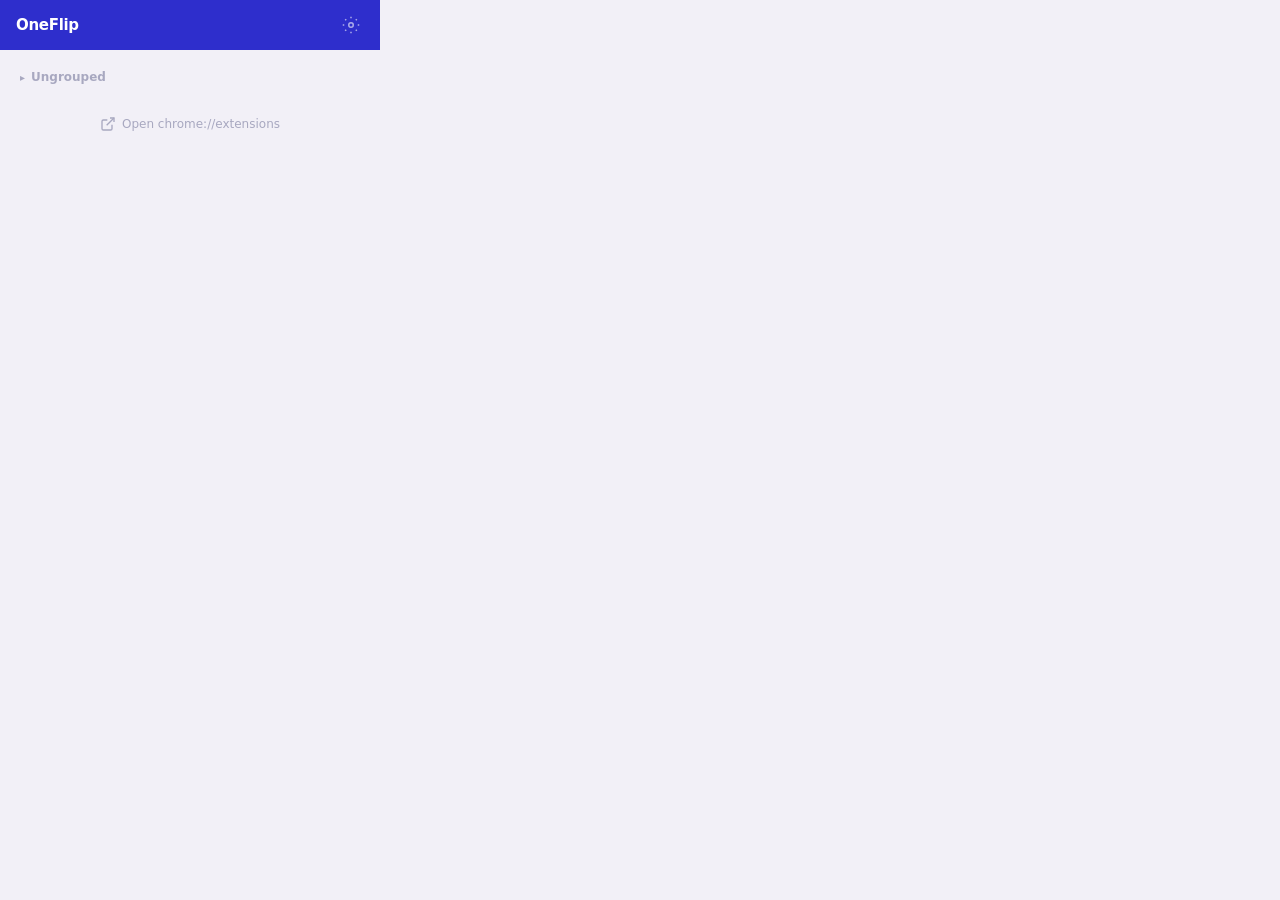
==== popup/index.html @ fd23c458 "feat: add popup UI Extension popup with grouped toggle interface. Radio groups enforce one-at-a-time" ====
<!DOCTYPE html>
<html lang="en">
<head>
  <meta charset="UTF-8">
  <link rel="stylesheet" href="style.css">
</head>
<body>
  <header>
    <h1>OneFlip</h1>
    <button id="settings-btn" title="Settings">
      <svg width="18" height="18" viewBox="0 0 24 24" fill="none" stroke="currentColor" stroke-width="2">
        <circle cx="12" cy="12" r="3"/>
        <path d="M12 1v2M12 21v2M4.22 4.22l1.42 1.42M18.36 18.36l1.42 1.42M1 12h2M21 12h2M4.22 19.78l1.42-1.42M18.36 5.64l1.42-1.42"/>
      </svg>
    </button>
  </header>

  <main id="content">
    <div id="groups"></div>
    <details id="ungrouped-section" class="ungrouped">
      <summary>Ungrouped <span id="ungrouped-count"></span></summary>
      <div id="ungrouped"></div>
    </details>
  </main>

  <footer>
    <a id="open-chrome-ext" class="chrome-ext-link" href="#">
      <svg width="16" height="16" viewBox="0 0 24 24" fill="none" stroke="currentColor" stroke-width="2">
        <path d="M18 13v6a2 2 0 0 1-2 2H5a2 2 0 0 1-2-2V8a2 2 0 0 1 2-2h6"/>
        <polyline points="15 3 21 3 21 9"/>
        <line x1="10" y1="14" x2="21" y2="3"/>
      </svg>
      <span>Open chrome://extensions</span>
    </a>
  </footer>

  <script type="module" src="app.js"></script>
</body>
</html>
---- popup/style.css ----
* {
  margin: 0;
  padding: 0;
  box-sizing: border-box;
}

body {
  width: 380px;
  max-height: 520px;
  overflow-y: auto;
  font-family: -apple-system, BlinkMacSystemFont, 'Segoe UI', system-ui, sans-serif;
  font-size: 13px;
  color: #3d3d5c;
  background: #f2f0f7;
}

/* Header */
header {
  display: flex;
  align-items: center;
  justify-content: space-between;
  padding: 12px 16px;
  background: #2E2ECC;
  color: #fff;
  position: sticky;
  top: 0;
  z-index: 10;
}

header h1 {
  font-size: 15px;
  font-weight: 600;
  letter-spacing: -0.3px;
}

#settings-btn {
  background: none;
  border: none;
  color: rgba(255, 255, 255, 0.6);
  cursor: pointer;
  padding: 4px;
  border-radius: 6px;
  display: flex;
  align-items: center;
  transition: color 0.15s, background 0.15s;
}

#settings-btn:hover {
  color: #fff;
  background: rgba(255, 255, 255, 0.18);
}

/* Main */
main {
  padding: 8px;
}

/* Group section */
.group {
  margin-bottom: 8px;
  background: #fff;
  border-radius: 10px;
  overflow: hidden;
  border: 1px solid #e6e3ef;
}

.group-header {
  display: flex;
  align-items: center;
  gap: 8px;
  padding: 10px 12px;
  border-bottom: 1px solid #eeedf4;
}

.group-dot {
  width: 8px;
  height: 8px;
  border-radius: 50%;
  flex-shrink: 0;
}

.group-name {
  font-weight: 600;
  font-size: 12px;
  text-transform: uppercase;
  letter-spacing: 0.5px;
  color: #8b8ba8;
}

.group-mode {
  margin-left: auto;
  font-size: 10px;
  color: #a8a8c0;
  background: #f2f0f7;
  padding: 2px 6px;
  border-radius: 4px;
}

/* Extension row */
.ext-row {
  display: flex;
  align-items: center;
  gap: 10px;
  padding: 8px 12px;
  cursor: pointer;
  transition: background 0.12s;
  border-bottom: 1px solid #f5f4f8;
}

.ext-row:last-child {
  border-bottom: none;
}

.ext-row:hover {
  background: #f8f7fb;
}

.ext-row.active {
  background: #eef8f2;
}

.ext-icon {
  width: 28px;
  height: 28px;
  border-radius: 6px;
  flex-shrink: 0;
  background: #f2f0f7;
  display: flex;
  align-items: center;
  justify-content: center;
}

.ext-icon img {
  width: 28px;
  height: 28px;
  border-radius: 6px;
}

.ext-info {
  flex: 1;
  min-width: 0;
}

.ext-name {
  font-weight: 500;
  font-size: 13px;
  color: #3d3d5c;
  white-space: nowrap;
  overflow: hidden;
  text-overflow: ellipsis;
}

.ext-row.disabled .ext-name {
  color: #b0b0c8;
}

.ext-version {
  font-size: 11px;
  color: #a8a8c0;
}

.ext-badge {
  font-size: 9px;
  font-weight: 600;
  text-transform: uppercase;
  letter-spacing: 0.5px;
  padding: 2px 6px;
  border-radius: 4px;
  flex-shrink: 0;
}

.ext-badge.dev {
  background: #fcecc6;
  color: #a17418;
}

.ext-badge.unpacked {
  background: #e0dcf4;
  color: #6b5eaf;
}

.ext-badge.prod {
  background: #d0f0db;
  color: #2d7a4a;
}

/* Reload button */
.reload-btn {
  display: flex;
  align-items: center;
  justify-content: center;
  width: 26px;
  height: 26px;
  border: none;
  border-radius: 6px;
  background: #f2f0f7;
  color: #8b8ba8;
  cursor: pointer;
  flex-shrink: 0;
  transition: all 0.15s;
}

.reload-btn:hover {
  background: #e5f6ec;
  color: #4a9e6b;
}

.reload-btn.spinning svg {
  animation: spin 0.5s ease;
}

@keyframes spin {
  from { transform: rotate(0deg); }
  to { transform: rotate(360deg); }
}

/* Toggle feedback flash */
.ext-row.flash-on {
  animation: flashOn 0.4s ease;
}

.ext-row.flash-off {
  animation: flashOff 0.4s ease;
}

@keyframes flashOn {
  0% { background: #d5f0df; }
  100% { background: transparent; }
}

@keyframes flashOff {
  0% { background: #fce4e4; }
  100% { background: transparent; }
}

/* Toggle indicator */
.toggle {
  width: 36px;
  height: 20px;
  border-radius: 10px;
  background: #c4c1d4;
  position: relative;
  flex-shrink: 0;
  transition: background 0.2s;
}

.toggle::after {
  content: '';
  position: absolute;
  top: 2px;
  left: 2px;
  width: 16px;
  height: 16px;
  border-radius: 50%;
  background: #fff;
  transition: transform 0.2s;
  box-shadow: 0 1px 3px rgba(60, 60, 90, 0.12);
}

.ext-row.active .toggle {
  background: #4ADE80;
}

.ext-row.active .toggle::after {
  transform: translateX(16px);
}

/* Ungrouped */
.ungrouped {
  margin-top: 4px;
}

.ungrouped summary {
  padding: 8px 12px;
  font-size: 12px;
  font-weight: 600;
  color: #a8a8c0;
  cursor: pointer;
  list-style: none;
  display: flex;
  align-items: center;
  gap: 6px;
}

.ungrouped summary::-webkit-details-marker {
  display: none;
}

.ungrouped summary::before {
  content: '▸';
  font-size: 10px;
  transition: transform 0.15s;
}

.ungrouped[open] summary::before {
  transform: rotate(90deg);
}

#ungrouped-count {
  font-weight: 400;
  color: #c8c8d8;
}

#ungrouped .ext-row {
  padding-left: 16px;
}

/* Footer link */
footer {
  padding: 8px;
  position: sticky;
  bottom: 0;
  background: #f2f0f7;
}

.chrome-ext-link {
  display: flex;
  align-items: center;
  justify-content: center;
  gap: 6px;
  padding: 8px;
  color: #a8a8c0;
  font-size: 12px;
  text-decoration: none;
  border-radius: 8px;
  transition: all 0.15s;
}

.chrome-ext-link:hover {
  color: #7575d8;
  background: #eae8f2;
}

/* Empty state */
.empty-state {
  text-align: center;
  padding: 24px 16px;
  color: #a8a8c0;
}

.empty-state p {
  margin-top: 4px;
  font-size: 12px;
}

/* Scrollbar */
body::-webkit-scrollbar {
  width: 6px;
}

body::-webkit-scrollbar-track {
  background: transparent;
}

body::-webkit-scrollbar-thumb {
  background: #d8d6e2;
  border-radius: 3px;
}
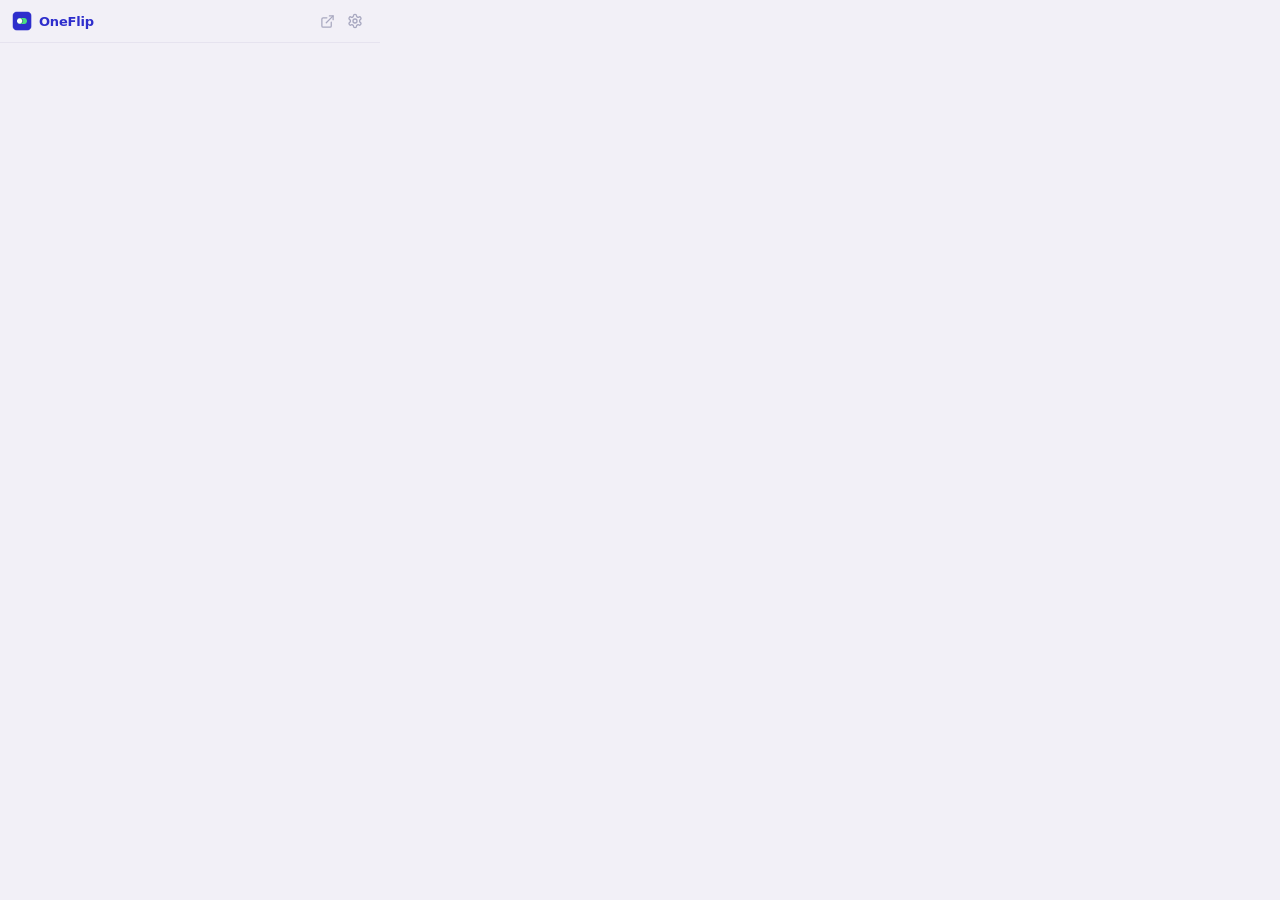
==== commit 9499a77e: "refactor: redesign popup header Add app icon, reduce text size, replace sun icon with proper gear fo" ====
--- a/popup/index.html
+++ b/popup/index.html
@@ -6,34 +6,33 @@
 </head>
 <body>
   <header>
-    <h1>OneFlip</h1>
-    <button id="settings-btn" title="Settings">
-      <svg width="18" height="18" viewBox="0 0 24 24" fill="none" stroke="currentColor" stroke-width="2">
-        <circle cx="12" cy="12" r="3"/>
-        <path d="M12 1v2M12 21v2M4.22 4.22l1.42 1.42M18.36 18.36l1.42 1.42M1 12h2M21 12h2M4.22 19.78l1.42-1.42M18.36 5.64l1.42-1.42"/>
-      </svg>
-    </button>
+    <div class="header-brand">
+      <img src="../assets/icon-32.png" alt="" width="20" height="20">
+      <span>OneFlip</span>
+    </div>
+    <div class="header-actions">
+      <a id="open-chrome-ext" href="#" title="Open chrome://extensions">
+        <svg width="15" height="15" viewBox="0 0 24 24" fill="none" stroke="currentColor" stroke-width="2" stroke-linecap="round" stroke-linejoin="round">
+          <path d="M18 13v6a2 2 0 0 1-2 2H5a2 2 0 0 1-2-2V8a2 2 0 0 1 2-2h6"/>
+          <polyline points="15 3 21 3 21 9"/>
+          <line x1="10" y1="14" x2="21" y2="3"/>
+        </svg>
+      </a>
+      <button id="settings-btn" title="Settings">
+        <svg width="16" height="16" viewBox="0 0 24 24" fill="none" stroke="currentColor" stroke-width="2" stroke-linecap="round" stroke-linejoin="round">
+          <path d="M12.22 2h-.44a2 2 0 0 0-2 2v.18a2 2 0 0 1-1 1.73l-.43.25a2 2 0 0 1-2 0l-.15-.08a2 2 0 0 0-2.73.73l-.22.38a2 2 0 0 0 .73 2.73l.15.1a2 2 0 0 1 1 1.72v.51a2 2 0 0 1-1 1.74l-.15.09a2 2 0 0 0-.73 2.73l.22.38a2 2 0 0 0 2.73.73l.15-.08a2 2 0 0 1 2 0l.43.25a2 2 0 0 1 1 1.73V20a2 2 0 0 0 2 2h.44a2 2 0 0 0 2-2v-.18a2 2 0 0 1 1-1.73l.43-.25a2 2 0 0 1 2 0l.15.08a2 2 0 0 0 2.73-.73l.22-.39a2 2 0 0 0-.73-2.73l-.15-.08a2 2 0 0 1-1-1.74v-.5a2 2 0 0 1 1-1.74l.15-.09a2 2 0 0 0 .73-2.73l-.22-.38a2 2 0 0 0-2.73-.73l-.15.08a2 2 0 0 1-2 0l-.43-.25a2 2 0 0 1-1-1.73V4a2 2 0 0 0-2-2z"/>
+          <circle cx="12" cy="12" r="3"/>
+        </svg>
+      </button>
+    </div>
   </header>
 
   <main id="content">
     <div id="groups"></div>
-    <details id="ungrouped-section" class="ungrouped">
-      <summary>Ungrouped <span id="ungrouped-count"></span></summary>
-      <div id="ungrouped"></div>
-    </details>
+    <div id="ungrouped-section"></div>
   </main>
 
-  <footer>
-    <a id="open-chrome-ext" class="chrome-ext-link" href="#">
-      <svg width="16" height="16" viewBox="0 0 24 24" fill="none" stroke="currentColor" stroke-width="2">
-        <path d="M18 13v6a2 2 0 0 1-2 2H5a2 2 0 0 1-2-2V8a2 2 0 0 1 2-2h6"/>
-        <polyline points="15 3 21 3 21 9"/>
-        <line x1="10" y1="14" x2="21" y2="3"/>
-      </svg>
-      <span>Open chrome://extensions</span>
-    </a>
-  </footer>
 
-  <script type="module" src="app.js"></script>
+<script type="module" src="app.js"></script>
 </body>
 </html>
--- a/popup/style.css
+++ b/popup/style.css
@@ -19,35 +19,55 @@
   display: flex;
   align-items: center;
   justify-content: space-between;
-  padding: 12px 16px;
-  background: #2E2ECC;
-  color: #fff;
+  padding: 8px 12px;
+  background: #f2f0f7;
+  color: #3d3d5c;
+  border-bottom: 1px solid #e6e3ef;
   position: sticky;
   top: 0;
   z-index: 10;
 }
 
-header h1 {
-  font-size: 15px;
-  font-weight: 600;
-  letter-spacing: -0.3px;
-}
-
-#settings-btn {
+.header-brand {
+  display: flex;
+  align-items: center;
+  gap: 7px;
+}
+
+.header-brand img {
+  border-radius: 4px;
+}
+
+.header-brand span {
+  font-size: 13px;
+  font-weight: 700;
+  letter-spacing: -0.2px;
+  color: #2E2ECC;
+}
+
+.header-actions {
+  display: flex;
+  align-items: center;
+  gap: 2px;
+}
+
+.header-actions a,
+.header-actions button {
   background: none;
   border: none;
-  color: rgba(255, 255, 255, 0.6);
+  color: #a8a8c0;
   cursor: pointer;
-  padding: 4px;
+  padding: 5px;
   border-radius: 6px;
   display: flex;
   align-items: center;
   transition: color 0.15s, background 0.15s;
 }
 
-#settings-btn:hover {
-  color: #fff;
-  background: rgba(255, 255, 255, 0.18);
+.header-actions a:hover,
+.header-actions button:hover {
+  color: #3d3d5c;
+  background: rgba(0, 0, 0, 0.06);
 }
 
 /* Main */
@@ -70,6 +90,17 @@
   gap: 8px;
   padding: 10px 12px;
   border-bottom: 1px solid #eeedf4;
+  cursor: pointer;
+  list-style: none;
+  user-select: none;
+}
+
+.group-header::-webkit-details-marker {
+  display: none;
+}
+
+.group:not([open]) > .group-header {
+  border-bottom: none;
 }
 
 .group-dot {
@@ -265,71 +296,7 @@
   transform: translateX(16px);
 }
 
-/* Ungrouped */
-.ungrouped {
-  margin-top: 4px;
-}
-
-.ungrouped summary {
-  padding: 8px 12px;
-  font-size: 12px;
-  font-weight: 600;
-  color: #a8a8c0;
-  cursor: pointer;
-  list-style: none;
-  display: flex;
-  align-items: center;
-  gap: 6px;
-}
-
-.ungrouped summary::-webkit-details-marker {
-  display: none;
-}
-
-.ungrouped summary::before {
-  content: '▸';
-  font-size: 10px;
-  transition: transform 0.15s;
-}
-
-.ungrouped[open] summary::before {
-  transform: rotate(90deg);
-}
-
-#ungrouped-count {
-  font-weight: 400;
-  color: #c8c8d8;
-}
-
-#ungrouped .ext-row {
-  padding-left: 16px;
-}
-
-/* Footer link */
-footer {
-  padding: 8px;
-  position: sticky;
-  bottom: 0;
-  background: #f2f0f7;
-}
-
-.chrome-ext-link {
-  display: flex;
-  align-items: center;
-  justify-content: center;
-  gap: 6px;
-  padding: 8px;
-  color: #a8a8c0;
-  font-size: 12px;
-  text-decoration: none;
-  border-radius: 8px;
-  transition: all 0.15s;
-}
-
-.chrome-ext-link:hover {
-  color: #7575d8;
-  background: #eae8f2;
-}
+
 
 /* Empty state */
 .empty-state {
